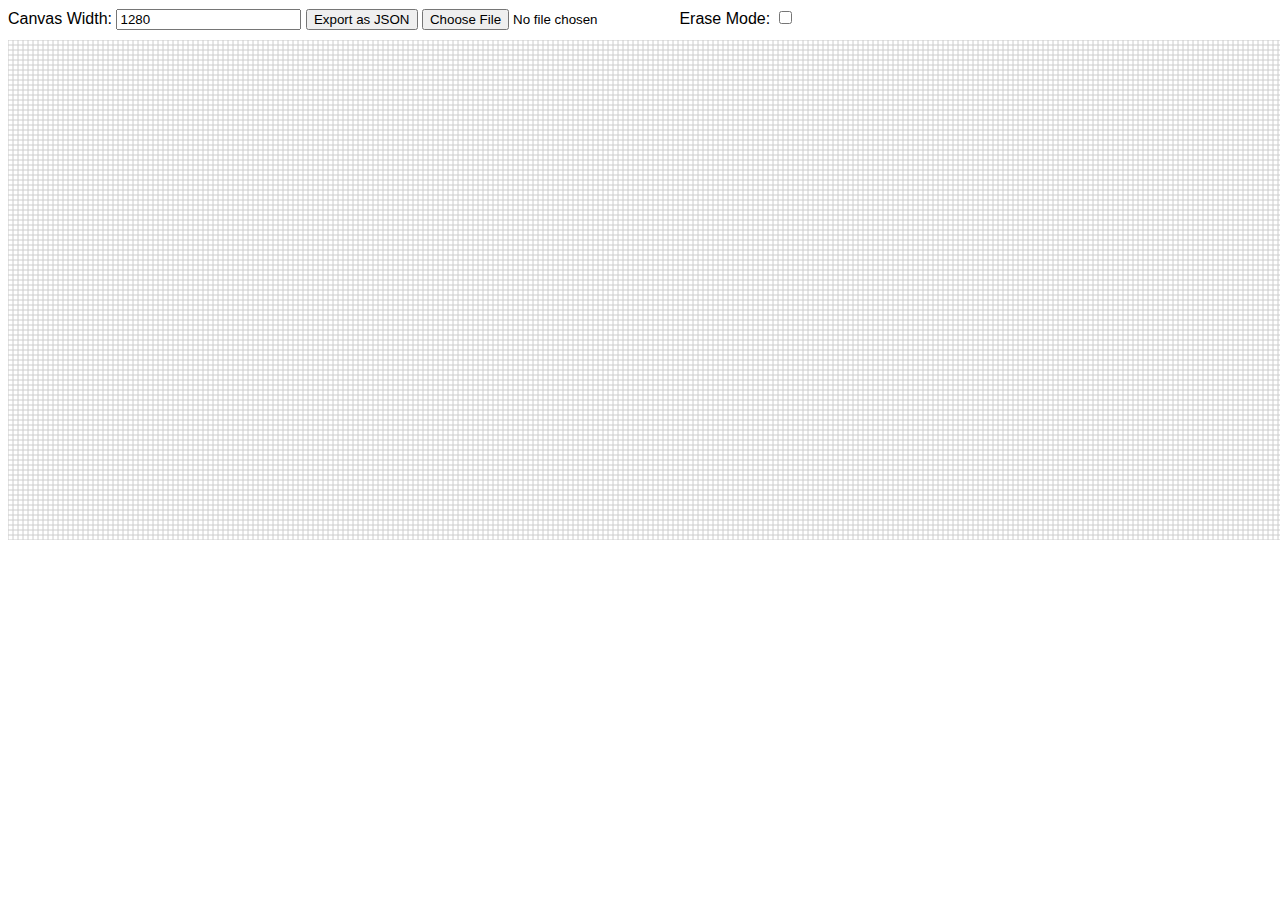
==== spawn-editor.html @ 085493c3 "init a spawn editor" ====
<!DOCTYPE html>
<html lang="en">
  <head>
    <meta charset="UTF-8" />
    <meta name="viewport" content="width=device-width, initial-scale=1.0" />
    <title>Scripted Spawns Editor</title>
    <style>
      body {
        font-family: Arial, sans-serif;
      }
      #controls {
        margin-bottom: 10px;
      }
    </style>
  </head>
  <body>
    <div id="controls">
      <label for="canvasWidthInput">Canvas Width: </label>
      <input type="number" id="canvasWidthInput" />
      <button id="exportButton">Export as JSON</button>
      <input type="file" id="importButton" accept=".json" />
      <label for="eraseModeCheckbox">Erase Mode: </label>
      <input type="checkbox" id="eraseModeCheckbox" />
    </div>

    <div id="drawZone">
      <canvas id="canvas" width="500" height="500"></canvas>
    </div>

    <script>
      const drawZone = document.getElementById("drawZone");
      const canvasWidthInput = document.getElementById("canvasWidthInput");
      const exportButton = document.getElementById("exportButton");
      const importButton = document.getElementById("importButton");
      const eraseModeCheckbox = document.getElementById("eraseModeCheckbox");

      const canvas = document.getElementById("canvas");
      const ctx = canvas.getContext("2d");

      const Y_TILES = 100;
      const drawZoneHeight = 500; // Adjustable height
      const TILE_SIZE = drawZoneHeight / Y_TILES;

      const pageWidth = window.innerWidth;
      canvas.width = pageWidth;
      canvas.height = drawZoneHeight;
      canvasWidthInput.value = pageWidth;

      const maxXTiles = Math.floor(pageWidth / TILE_SIZE);
      xTiles = maxXTiles;

      let scriptedSpawns = [];

      function createGrid() {
        ctx.clearRect(0, 0, canvas.width, canvas.height);
        ctx.strokeStyle = "#ccc";
        ctx.lineWidth = 1;

        // Calculate the number of xTiles based on the updated width
        xTiles = Math.floor(canvas.width / TILE_SIZE);

        // Draw vertical lines
        for (let x = 0; x <= xTiles; x++) {
          ctx.beginPath();
          ctx.moveTo(x * TILE_SIZE, 0);
          ctx.lineTo(x * TILE_SIZE, canvas.height);
          ctx.stroke();
        }

        // Draw horizontal lines
        for (let y = 0; y <= Y_TILES; y++) {
          ctx.beginPath();
          ctx.moveTo(0, y * TILE_SIZE);
          ctx.lineTo(canvas.width, y * TILE_SIZE);
          ctx.stroke();
        }

        // Redraw the scripted spawns
        scriptedSpawns.forEach((spawn) => {
          const x = spawn.time;
          const y = (spawn.y / 100) * Y_TILES;
          ctx.fillStyle = "red";
          ctx.fillRect(x * TILE_SIZE, y * TILE_SIZE, TILE_SIZE, TILE_SIZE);
        });
      }

      drawZone.addEventListener("mousemove", handleTileHover);

      function handleTileHover(event) {
        if (event.buttons !== 1) return; // Only proceed if left mouse button is pressed

        const x = Math.floor(event.offsetX / TILE_SIZE);
        const y = Math.floor(event.offsetY / TILE_SIZE);

        const existingSpawnIndex = scriptedSpawns.findIndex(
          (spawn) =>
            spawn.time === x && spawn.y === Math.round((y / 100) * Y_TILES)
        );

        if (eraseModeCheckbox.checked) {
          // Erase mode: remove existing spawn
          if (existingSpawnIndex !== -1) {
            scriptedSpawns.splice(existingSpawnIndex, 1);
          }
        } else {
          // Create mode: create a new spawn
          if (existingSpawnIndex === -1) {
            scriptedSpawns.push({
              time: x,
              y: Math.round((y / 100) * Y_TILES),
            });
          }
        }

        createGrid(); // Redraw the grid with updated spawns
      }

      function exportJSON() {
        scriptedSpawns.sort((a, b) => a.time - b.time);
        const json = JSON.stringify(scriptedSpawns, null, 2);
        const blob = new Blob([json], { type: "application/json" });
        const url = URL.createObjectURL(blob);
        const link = document.createElement("a");
        link.href = url;
        link.download = "scriptedSpawns.json";
        link.click();
        URL.revokeObjectURL(url);
      }

      function importJSON(file) {
        const reader = new FileReader();
        reader.onload = (event) => {
          try {
            scriptedSpawns = JSON.parse(event.target.result);
            // Calculate the maximum time value from the imported spawns
            const maxTime = Math.max(
              ...scriptedSpawns.map((spawn) => spawn.time)
            );
            // Set the canvas width based on the maximum time
            canvas.width = (maxTime + 1) * TILE_SIZE;
            canvasWidthInput.value = canvas.width;
            createGrid(); // Redraw the grid with imported spawns
          } catch (error) {
            console.error("Error parsing JSON file:", error);
          }
        };
        reader.readAsText(file);
      }

      canvasWidthInput.addEventListener("change", () => {
        const newWidth = parseInt(canvasWidthInput.value);
        canvas.width = newWidth;
        createGrid();
      });

      exportButton.addEventListener("click", exportJSON);

      importButton.addEventListener("change", (event) => {
        const file = event.target.files[0];
        if (file) {
          importJSON(file);
        }
      });

      createGrid();
    </script>
  </body>
</html>
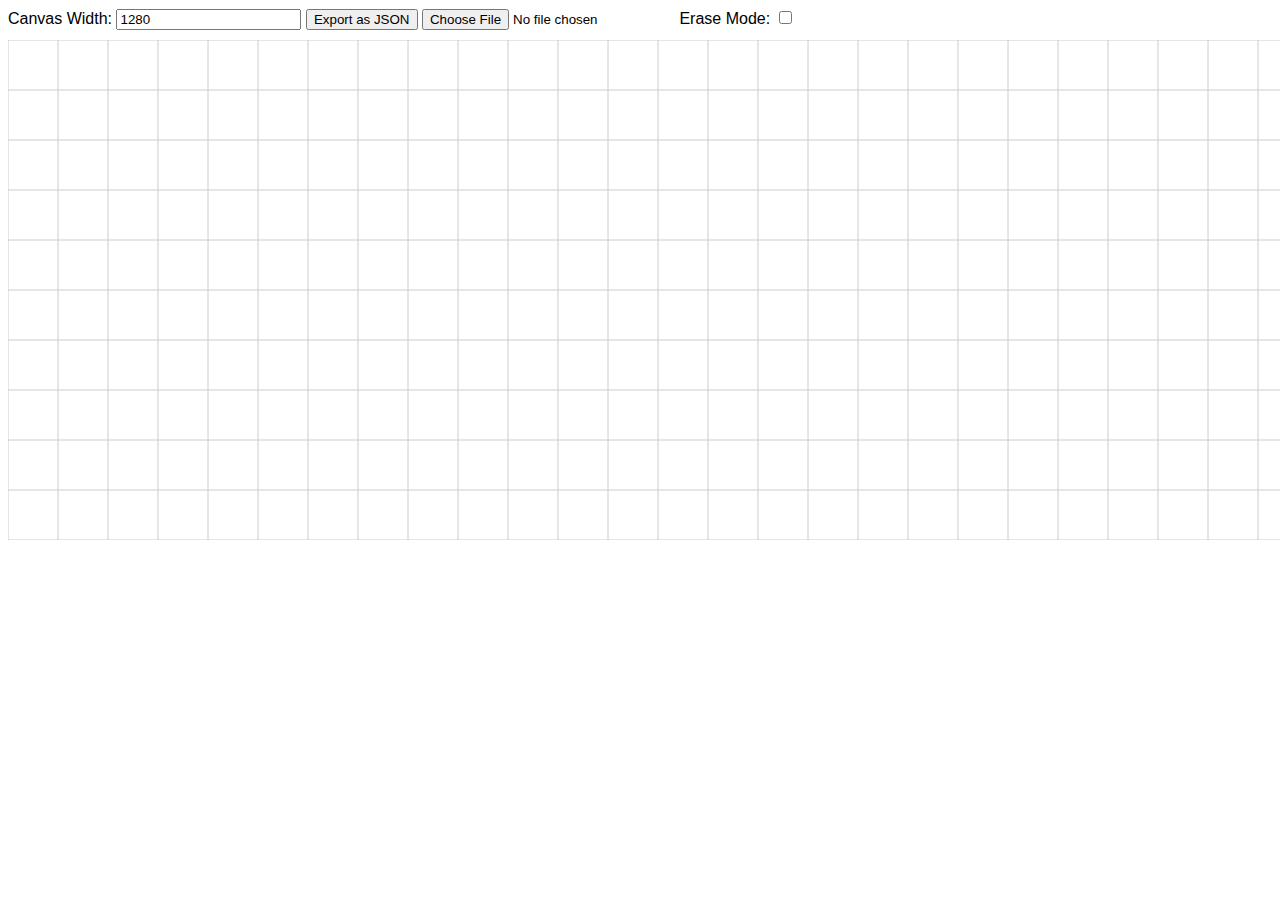
==== commit 924730b3: "fix spawn editor + generate enemies from scripted-spawns" ====
--- a/spawn-editor.html
+++ b/spawn-editor.html
@@ -37,7 +37,7 @@
       const canvas = document.getElementById("canvas");
       const ctx = canvas.getContext("2d");
 
-      const Y_TILES = 100;
+      const Y_TILES = 10;
       const drawZoneHeight = 500; // Adjustable height
       const TILE_SIZE = drawZoneHeight / Y_TILES;
 
@@ -78,13 +78,14 @@
         // Redraw the scripted spawns
         scriptedSpawns.forEach((spawn) => {
           const x = spawn.time;
-          const y = (spawn.y / 100) * Y_TILES;
+          const y = Math.floor((spawn.y / 100) * Y_TILES);
           ctx.fillStyle = "red";
           ctx.fillRect(x * TILE_SIZE, y * TILE_SIZE, TILE_SIZE, TILE_SIZE);
         });
       }
 
       drawZone.addEventListener("mousemove", handleTileHover);
+      drawZone.addEventListener("mousedown", handleTileHover);
 
       function handleTileHover(event) {
         if (event.buttons !== 1) return; // Only proceed if left mouse button is pressed
@@ -94,7 +95,7 @@
 
         const existingSpawnIndex = scriptedSpawns.findIndex(
           (spawn) =>
-            spawn.time === x && spawn.y === Math.round((y / 100) * Y_TILES)
+            spawn.time === x && spawn.y === Math.floor((y / Y_TILES) * 100)
         );
 
         if (eraseModeCheckbox.checked) {
@@ -107,7 +108,7 @@
           if (existingSpawnIndex === -1) {
             scriptedSpawns.push({
               time: x,
-              y: Math.round((y / 100) * Y_TILES),
+              y: Math.floor((y / Y_TILES) * 100),
             });
           }
         }
